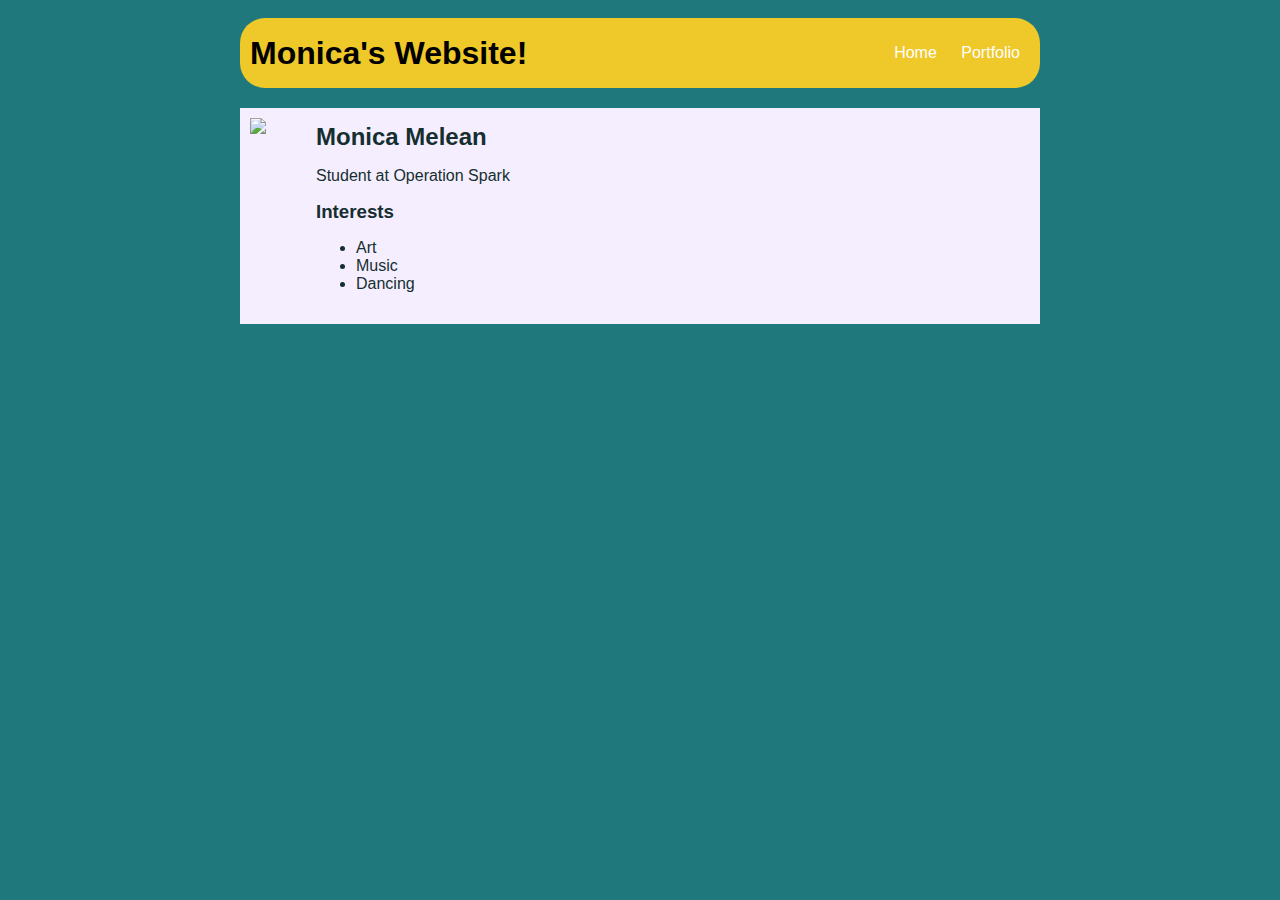
==== index.html @ 4e05aa77 "website" ====
<!DOCTYPE HTML>
<html>
    <head>
      <title>Monica's Amazing Website</title>
      <style>
    body {
        background: rgb(31, 121, 124);
        color: rgb(21, 46, 47);
        padding: 10px;
        font-family: arial;
    }
    #all-contents {
        max-width: 800px;
        margin: auto;
    }

    /* navigation menu */
    nav {
        background: rgb(239, 200, 41);
        margin: 0 auto;
        margin-bottom: 20px;
        display: flex;
        padding: 10px;
        border-radius: 25px;
    }
    nav h1 {
        display: flex;
        align-items: center;
        color: black;
        flex: 1;
        margin: 0;
    }
    nav ul {
        list-style-image: none;
        border-radius: 25px;
    }
    nav li {
        display: inline-block;
        padding: 0 10px;
    }
    nav a {
        text-decoration: none;
        color: #fff;
    }

    /* main container area beneath menu */
    main {
        background: rgb(245, 238, 400);
        display: flex;
    }
    .sidebar {
        margin-right: 25px;
        padding: 10px;
    }
    .sidebar img {
        width: 200px;
    }
    .content {
        flex: 1;
        padding: 15px;
    }
    h2, h3 {
        margin: 0px;
    }
</style>
    </head>
    
    <body>
      <div id="all-contents"> 
        <nav>
          <h1>Monica's Website!</h1>
          <ul>
        <li>
          <a href="index.html"> Home </a>
        </li>
        <li>
          <a href="portfolio.html"> Portfolio </a>
      </li>
    </ul>
        </nav>

        <main>
            <div class="sidebar">
              <img src="https://scontent-atl3-1.xx.fbcdn.net/v/t31.0-0/c37.0.206.206a/p206x206/23511057_10213602311708926_3959551523845045308_o.jpg?_nc_cat=103&_nc_sid=da31f3&_nc_ohc=DH5fiaS-zXYAX8H_0mn&_nc_ht=scontent-atl3-1.xx&oh=100a7a52868fa849b79965cc3a7b6acc&oe=5F7EF80C">
            </div>

            <div class="content">
              <h2>Monica Melean</h2>
              <p>Student at Operation Spark</p>
              <div class="interests">
                <div id="interests">
                <h3>Interests</h3>
                <ul>
                <li>Art</li>
                <li>Music</li>
                <li>Dancing</li>
                </ul>
                </div>  
              </div>
            </div>
        </main>
    </div>
    </body>
</html>
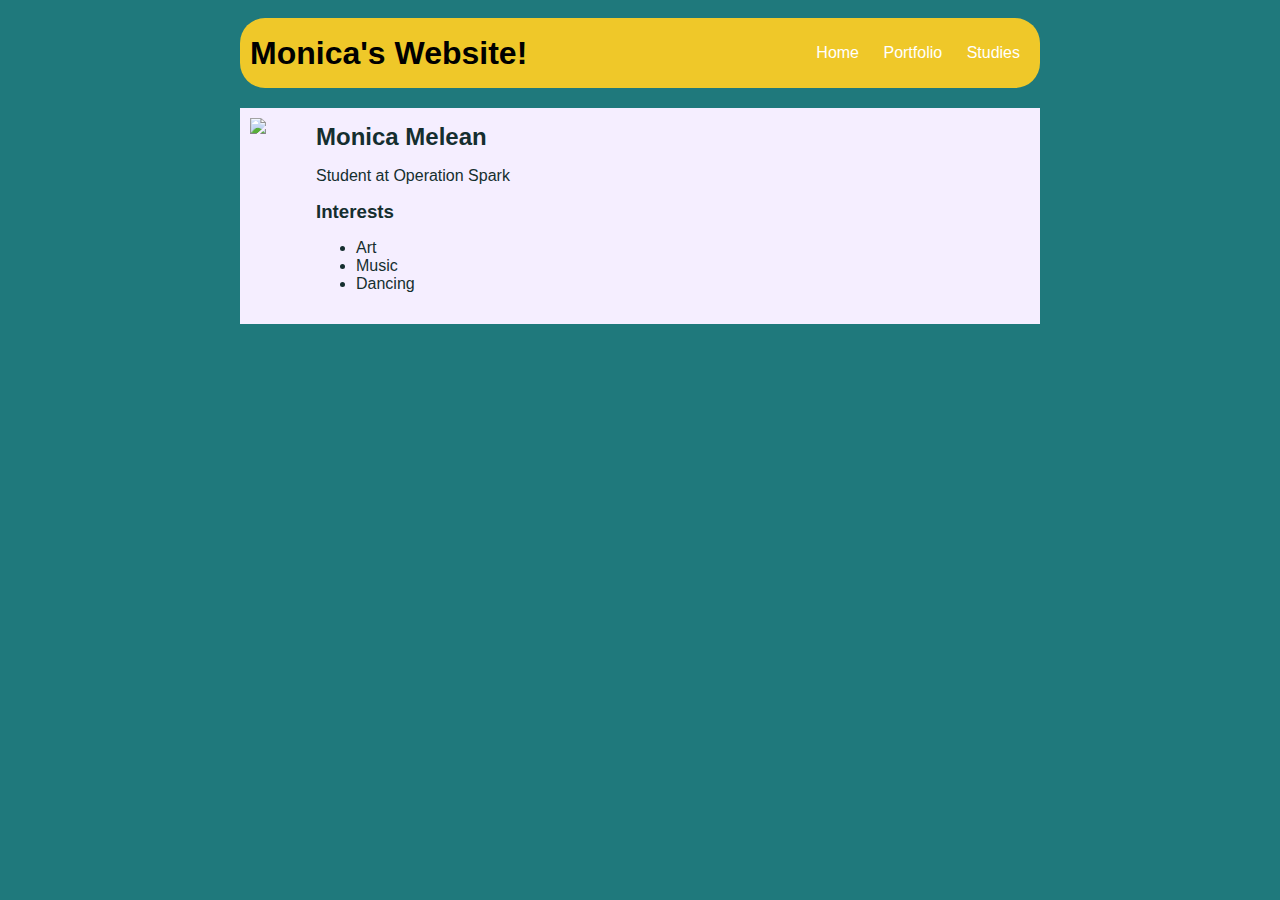
==== commit 258e1d99: "update day 2" ====
--- a/index.html
+++ b/index.html
@@ -76,6 +76,7 @@
         <li>
           <a href="portfolio.html"> Portfolio </a>
       </li>
+        <li><a href="studies.html">Studies</a></li>
     </ul>
         </nav>
 
